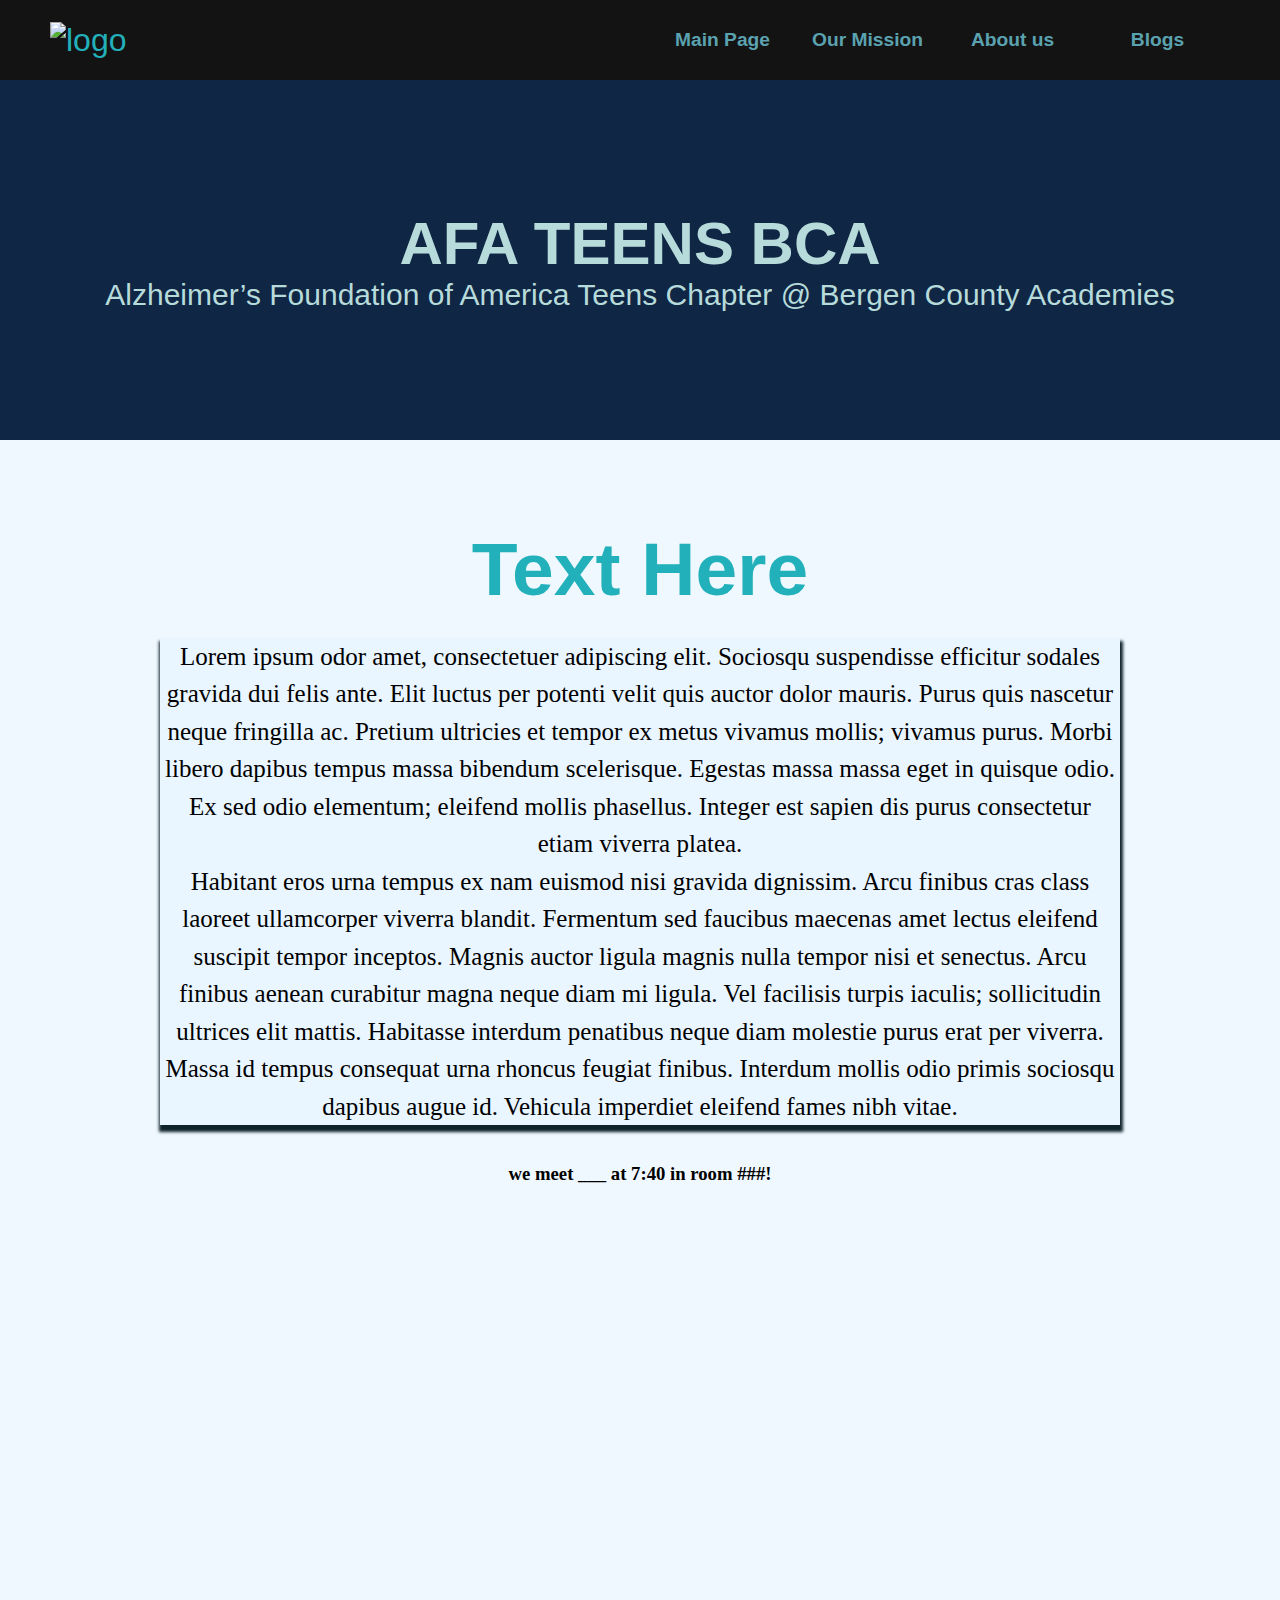
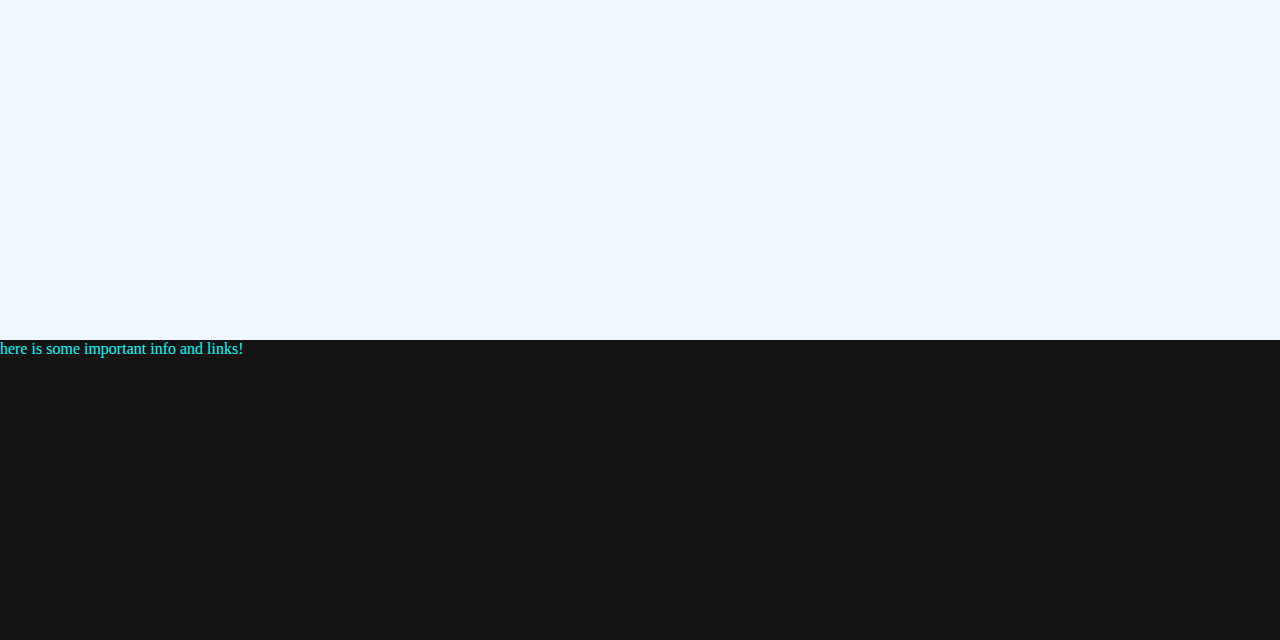
==== index.html @ df2fa962 "added previous site code" ====
<!DOCTYPE html>
<html lang="en">
<head>
    <meta charset="UTF-8">
    <meta name="viewport" content="width=device-width, initial-scale=1.0">
    <title>AFA TEENS BCA</title>
    <link rel="stylesheet" href="styles.css">
</head>
<body>
    <!-- navbar -->
    <nav class="navbar">
        <div class="navbar_container">
            <a href="index.html" id="navbar_logo"> <img src="https://149744320.v2.pressablecdn.com/wp-content/uploads/2022/12/cropped-AFA-teal-logo-transparent.png" alt="logo" width="150px"></a>
            <div class="navbar_toggle" id="mobile-menu">
                <span class="bar"></span>
                <span class="bar"></span>
                <span class="bar"></span>
            </div>
            <ul class="navbar_menu">
                <li class="navbar_item">
                    <a href="index.html" class="navbar_links" id="home-page"><strong>Main Page</strong></a>
                </li>
                <li class="navbar_item">
                    <a href="our-mission.html" class="navbar_links" id="our-mission-page"><strong>Our Mission</strong></a>
                </li>
                <li class="navbar_item">
                    <a href="about-us.html" class="navbar_links" id="about-us-page"><strong>About us</strong></a>
                </li>
                <li class="navbar_item">
                    <a href="blogs.html" class="navbar_links" id="blogs-page"><strong>Blogs</strong></a>
                </li>
            </ul>
        </div>
        <script src="app.js"></script>
     </nav>
     <div class="header">
        <h1>AFA TEENS BCA</h1>
        <p>Alzheimer’s Foundation of America Teens Chapter @ Bergen County Academies</p>
    </div>
    <div class = "content">
        <div class="introduction">
            <div class="message">
                <h2><br>Text Here</h2>
            </div>
            <div class = "introduction-text">
                <p>Lorem ipsum odor amet, consectetuer adipiscing elit. Sociosqu suspendisse efficitur sodales gravida dui felis ante. Elit luctus per potenti velit quis auctor dolor mauris. Purus quis nascetur neque fringilla ac. Pretium ultricies et tempor ex metus vivamus mollis; vivamus purus. Morbi libero dapibus tempus massa bibendum scelerisque. Egestas massa massa eget in quisque odio. Ex sed odio elementum; eleifend mollis phasellus. Integer est sapien dis purus consectetur etiam viverra platea.
                    <br>
                    Habitant eros urna tempus ex nam euismod nisi gravida dignissim. Arcu finibus cras class laoreet ullamcorper viverra blandit. Fermentum sed faucibus maecenas amet lectus eleifend suscipit tempor inceptos. Magnis auctor ligula magnis nulla tempor nisi et senectus. Arcu finibus aenean curabitur magna neque diam mi ligula. Vel facilisis turpis iaculis; sollicitudin ultrices elit mattis. Habitasse interdum penatibus neque diam molestie purus erat per viverra. Massa id tempus consequat urna rhoncus feugiat finibus. Interdum mollis odio primis sociosqu dapibus augue id. Vehicula imperdiet eleifend fames nibh vitae.</p>
            </div>
        </div>
        <div class = "meetings"></div>
            <h3>we meet ___ at 7:40 in room ###!</h3>
        </div>
    </div>
    <footer class = "footer">
        <p>here is some important info and links!</p>
    </footer>
</body>
</html>
---- styles.css ----
* {
    box-sizing: border-box;
    margin: 0;
    padding: 0;
    /* font-family:'Segoe UI', Tahoma, Geneva, Verdana, sans-serif; */
    scroll-behavior: smooth;
}

body {
    overflow-x: hidden;
}

.navbar {
    font-family:'Segoe UI', Tahoma, Geneva, Verdana, sans-serif;
    background:#131313;
    height: 80px;
    display: flex;
    justify-content: center;
    align-items: center;
    font-size: 1.2rem;
    position: sticky;
    top: 0;
    z-index: 999;

}

.navbar_container {
    display: flex;
    justify-content: space-between;
    height: 80px;
    z-index: 1;
    width: 100%;
    max-width: 1300px;
    margin: 0 auto;
    padding: 0 50px;
}

#navbar_logo {
    color: #22b0ba;
    display: flex;
    align-items: center;
    cursor: pointer;
    text-decoration: none;
    font-size: 2rem;
    
}

.navbar_menu {
    display: flex;
    align-items: center;
    list-style: none;
}

.navbar_item {
    height: 80px;
}

.navbar_links {
    color: #5ba2b0;
    display: flex;
    align-items: center;
    justify-content: center;
    width: 145px;
    text-decoration: none;
    height: 100%;
    transition: all 0.3s ease;
}
.navbar_links:hover {
    color: #fff;
    transition: all 0.3s ease;
}

/* mobile menu navbar display */
@media screen and (max-width: 960px) {
    .navbar_container {
        display: flex;
        justify-content: space-between;
        height: 80px;
        z-index: 1;
        width: 100%;
        max-width: 1300px;
        padding: 0;
    }

    .navbar_menu {
        display: grid;
        grid-template-columns: auto;
        margin: 0;
        width: 100%;
        position: absolute;
        top: -1000px;
        opacity: 1;
        transition: all 0.5s ease;
        z-index: -1;
        background: #131313;
    }

    .navbar_menu.active {
        background: #131313;
        top: 100%;
        opacity: 0.9;
        transition: all 0.5s ease;
        z-index: 99;
        height: 60vh;
        font-size: 1.6rem;
    }

    #navbar_logo {
        padding-left: 25px;
    }

    .navbar_toggle .bar {
        width: 25px;
        height: 3px;
        margin: 5px auto;
        transition: all 0.3s ease-in-out;
        background: #fff;
    }

    .navbar_item {
        width: 100%;
    }

    .navbar_links {
        text-align: center;
        padding: 2rem;
        width: 100%;
        display: table;
    }

    #mobile-menu {
        position: absolute;
        top: 20%;
        right: 5%;
        transform: translate(5%, 20%);
    }

    .navbar_toggle .bar {
        display: block;
        cursor: pointer;
    }

    #mobile-menu.is-active .bar:nth-child(2) {
        opacity: 0;
    }
    #mobile-menu.is-active .bar:nth-child(1) {
        transform: translateY(8px) rotate(45deg);
    }
    #mobile-menu.is-active .bar:nth-child(3) {
        transform: translateY(-8px) rotate(-45deg);
    }
}

.header {
    font-family:'Segoe UI', Tahoma, Geneva, Verdana, sans-serif;
    height: 360px;
    padding: 60px;
    justify-content: center;
    align-content: center;
    text-align: center;
    background: #0f2645;
    color: rgb(182, 219, 218);
    font-size: 30px;
  }

.content {
    background-color: aliceblue;
    height: 1500px;
    text-align: center;
    min-height: calc(100vh - 480px)
}

.footer {
    position: bottom;
    background-color: #131313;
    height: 300px;
    color: aqua;
}

.message {
    margin-bottom: 2%;
    justify-content: center;
    align-content: center;
    color: #22b0ba;
    font-family: Impact, Haettenschweiler, 'Arial Narrow Bold', sans-serif;
    font-size: 50px;
}

.introduction-text {
    width: 75%;
    line-height: 1.5;
    font-size: 25px;
    background-color: rgb(233, 245, 255);
    margin: auto;
    margin-bottom: 3%;
    box-shadow: 1px 5px 3px 2px rgb(15, 35, 42);

}
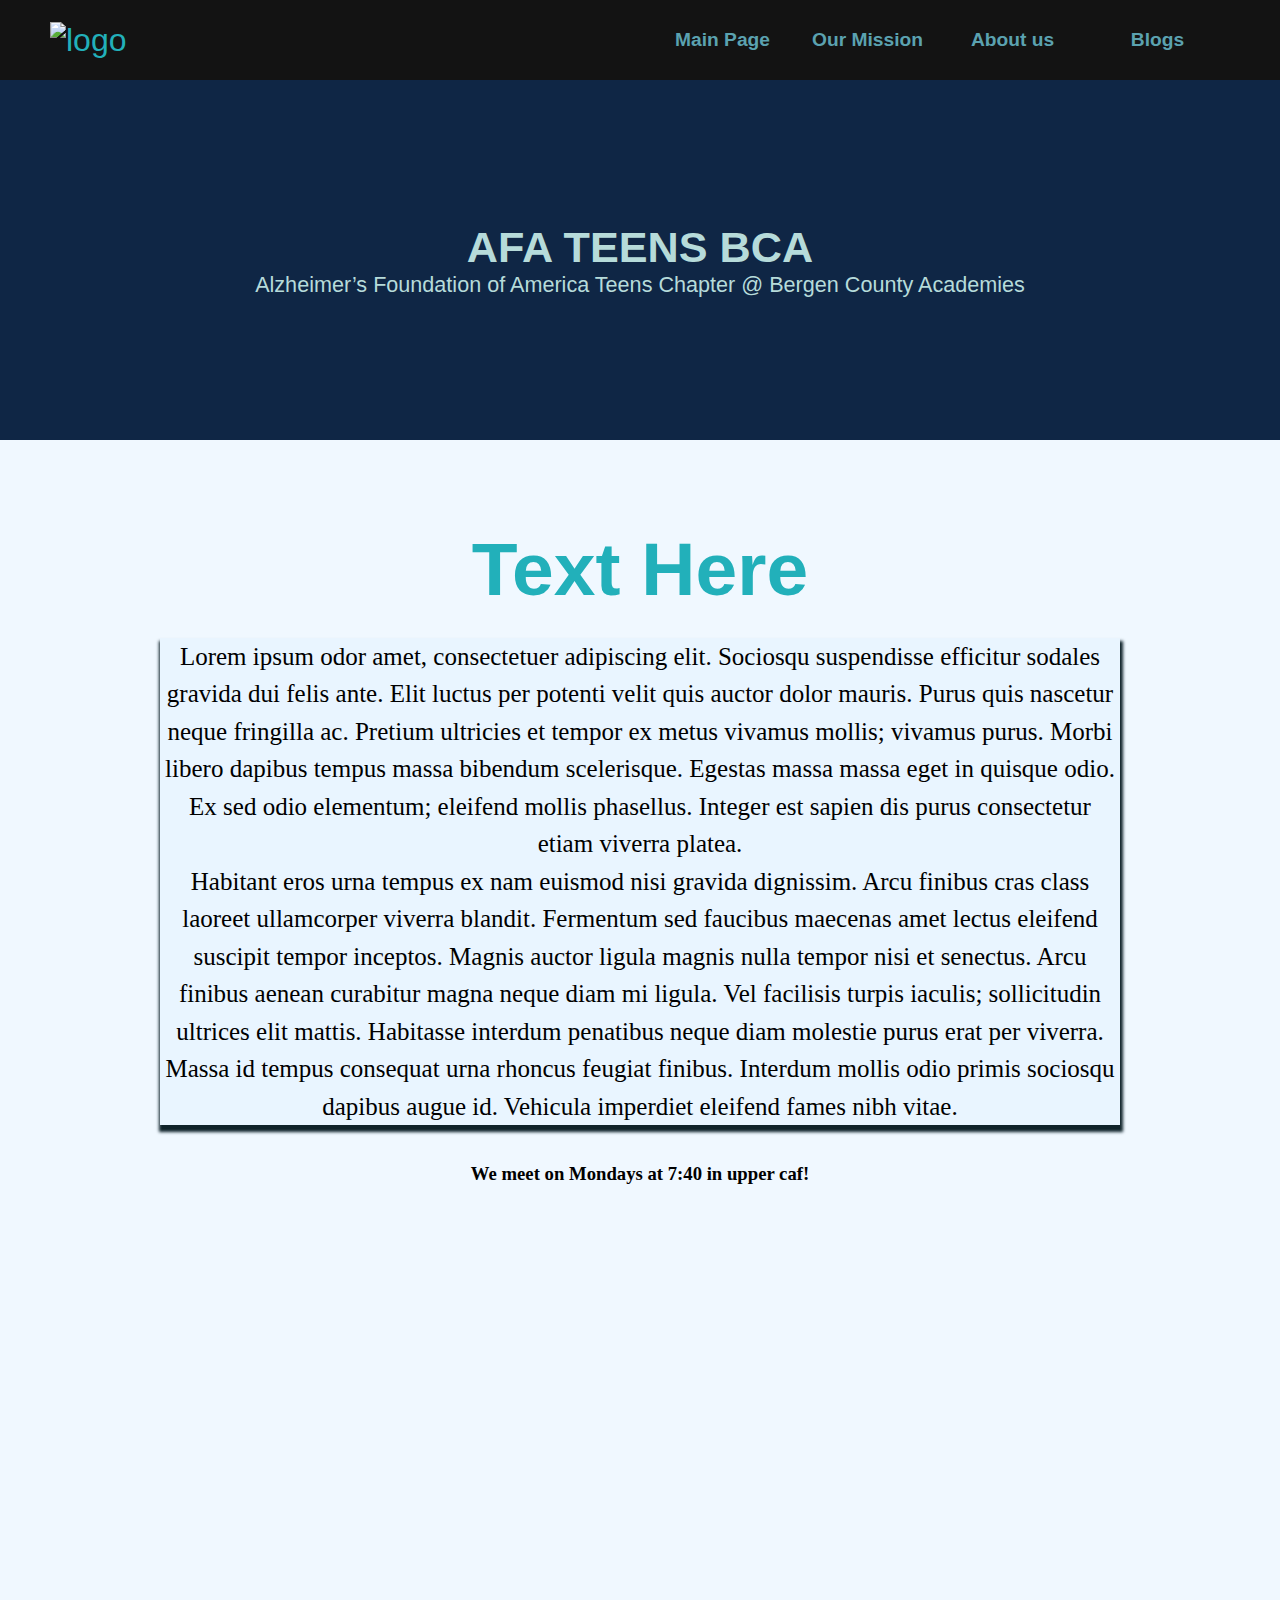
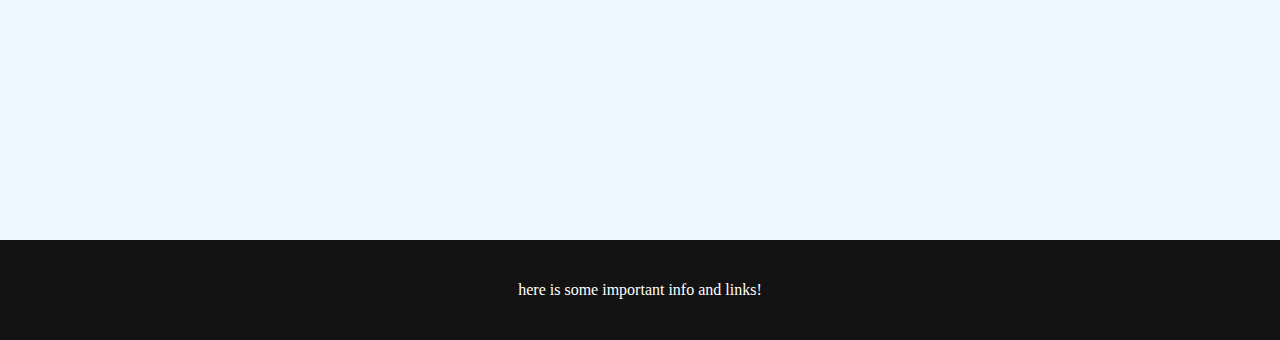
==== commit 7a1cafae: "tried to change some things for the footer" ====
--- a/index.html
+++ b/index.html
@@ -49,7 +49,7 @@
             </div>
         </div>
         <div class = "meetings"></div>
-            <h3>we meet ___ at 7:40 in room ###!</h3>
+            <h3>We meet on Mondays at 7:40 in upper caf!</h3>
         </div>
     </div>
     <footer class = "footer">
--- a/styles.css
+++ b/styles.css
@@ -8,6 +8,9 @@
 
 body {
     overflow-x: hidden;
+    position: relative;
+    min-height: 100vh;
+    overscroll-behavior-x: none;
 }
 
 .navbar {
@@ -160,7 +163,7 @@
     text-align: center;
     background: #0f2645;
     color: rgb(182, 219, 218);
-    font-size: 30px;
+    font-size: 135%;
   }
 
 .content {
@@ -170,11 +173,25 @@
     min-height: calc(100vh - 480px)
 }
 
+footer {
+    overflow: hidden;
+    padding: 20px;
+    position: absolute;
+    margin-top: 20px;
+    margin-bottom: 0px;
+    bottom: 0;
+    background-color: #131313;
+    height: 100px;
+    width: 100%;
+    color: white;
+}
+
 .footer {
-    position: bottom;
-    background-color: #131313;
-    height: 300px;
-    color: aqua;
+    display: flex;
+    align-items: center;
+    justify-content: center;
+    flex-direction: column;
+    text-align: center;
 }
 
 .message {
@@ -195,4 +212,20 @@
     margin-bottom: 3%;
     box-shadow: 1px 5px 3px 2px rgb(15, 35, 42);
 
+}
+
+.members {
+    display: grid;
+    grid-template-columns: auto auto;
+    justify-content: space-evenly;
+    align-content: space-evenly;
+    height: 800px;
+}
+
+.member {
+    background-color: aqua;
+    height: auto;
+    width: auto;
+    justify-content: center;
+    align-content: center;
 }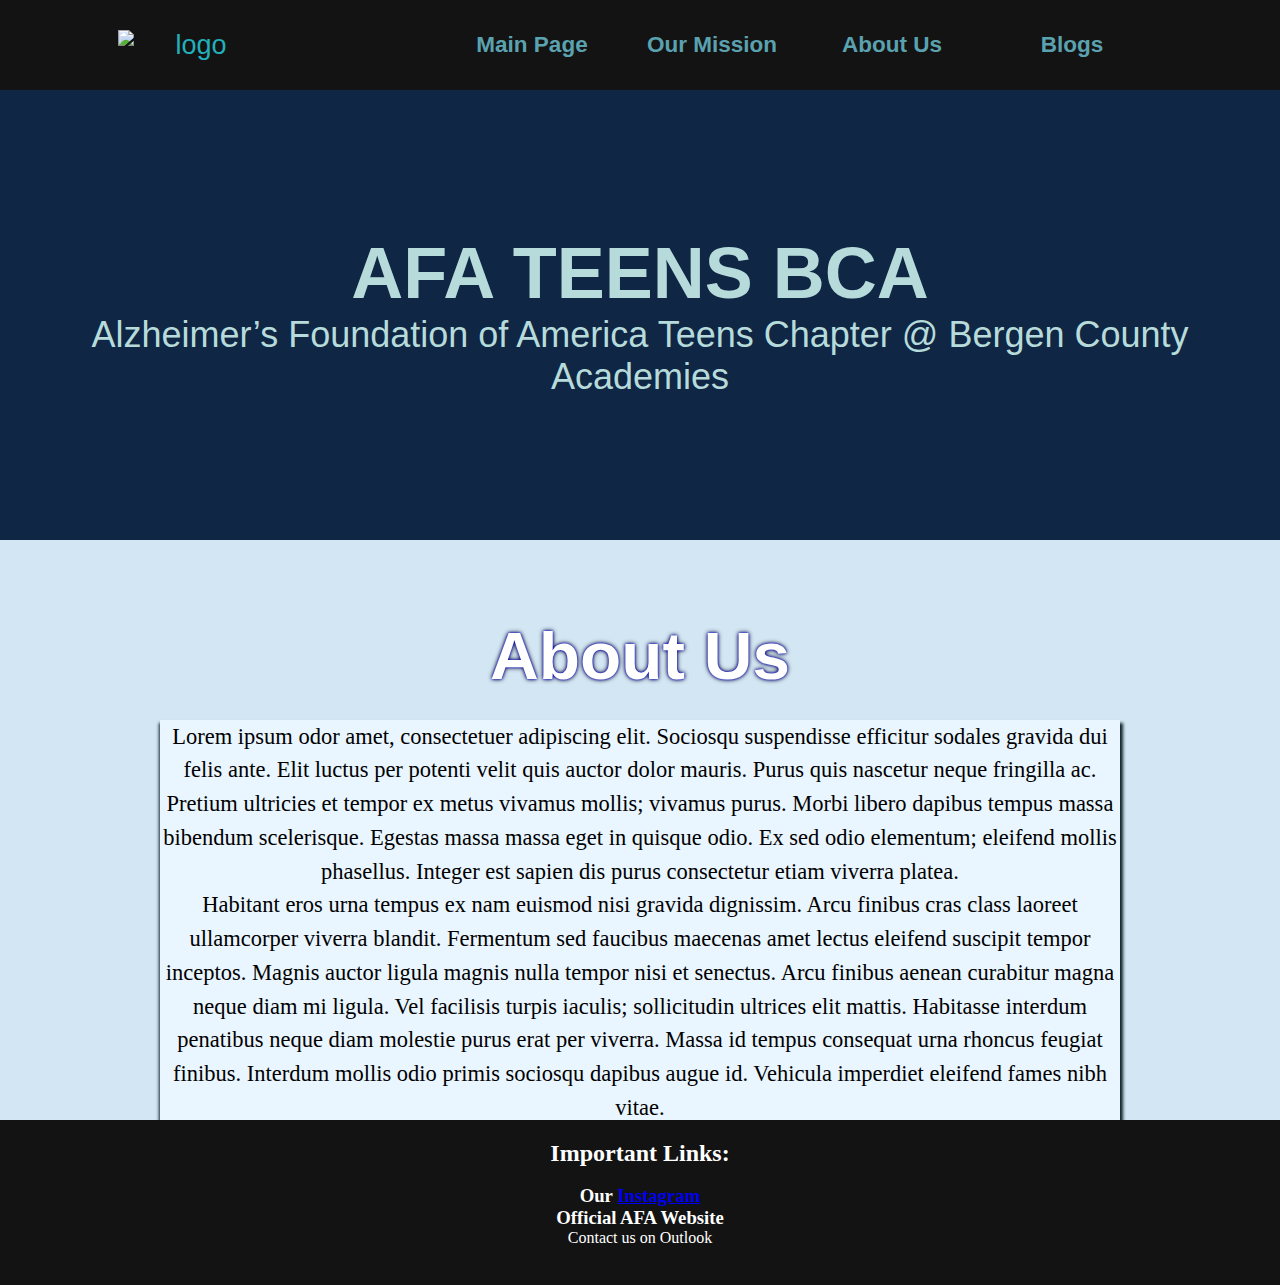
==== commit 2b957db2: "made more compatible with mobile devices, about us page, fixed footer." ====
--- a/index.html
+++ b/index.html
@@ -24,7 +24,7 @@
                     <a href="our-mission.html" class="navbar_links" id="our-mission-page"><strong>Our Mission</strong></a>
                 </li>
                 <li class="navbar_item">
-                    <a href="about-us.html" class="navbar_links" id="about-us-page"><strong>About us</strong></a>
+                    <a href="about-us.html" class="navbar_links" id="about-us-page"><strong>About Us</strong></a>
                 </li>
                 <li class="navbar_item">
                     <a href="blogs.html" class="navbar_links" id="blogs-page"><strong>Blogs</strong></a>
@@ -40,7 +40,7 @@
     <div class = "content">
         <div class="introduction">
             <div class="message">
-                <h2><br>Text Here</h2>
+                <h2><br>About Us</h2>
             </div>
             <div class = "introduction-text">
                 <p>Lorem ipsum odor amet, consectetuer adipiscing elit. Sociosqu suspendisse efficitur sodales gravida dui felis ante. Elit luctus per potenti velit quis auctor dolor mauris. Purus quis nascetur neque fringilla ac. Pretium ultricies et tempor ex metus vivamus mollis; vivamus purus. Morbi libero dapibus tempus massa bibendum scelerisque. Egestas massa massa eget in quisque odio. Ex sed odio elementum; eleifend mollis phasellus. Integer est sapien dis purus consectetur etiam viverra platea.
@@ -53,7 +53,12 @@
         </div>
     </div>
     <footer class = "footer">
-        <p>here is some important info and links!</p>
+        <h2>Important Links:</h2>
+        <br>
+        <h3>Our <a href="https://www.instagram.com/afa_teens._bca/">Instagram</a></h3>
+        <h3><a href="https://alzfdn.org/"></a>Official AFA Website</h3>
+        <p>Contact us on Outlook</p>
+        <br>
     </footer>
 </body>
 </html>--- a/styles.css
+++ b/styles.css
@@ -6,21 +6,28 @@
     scroll-behavior: smooth;
 }
 
+html,body{
+    overflow-x:hidden;
+    flex-direction: column;
+    display: flex;
+    flex-direction: column;
+  }
+
 body {
-    overflow-x: hidden;
     position: relative;
+    text-align: center;
     min-height: 100vh;
-    overscroll-behavior-x: none;
+    background-color: rgb(211, 230, 243);
 }
 
 .navbar {
     font-family:'Segoe UI', Tahoma, Geneva, Verdana, sans-serif;
     background:#131313;
-    height: 80px;
-    display: flex;
-    justify-content: center;
-    align-items: center;
-    font-size: 1.2rem;
+    height: 10vh;
+    display: flex;
+    justify-content: center;
+    align-items: center;
+    font-size: 2.5vh;
     position: sticky;
     top: 0;
     z-index: 999;
@@ -30,12 +37,12 @@
 .navbar_container {
     display: flex;
     justify-content: space-between;
-    height: 80px;
+    height: 10vh;
     z-index: 1;
     width: 100%;
-    max-width: 1300px;
+    max-width: 90vw;
     margin: 0 auto;
-    padding: 0 50px;
+    padding: 0 6vh;
 }
 
 #navbar_logo {
@@ -44,7 +51,7 @@
     align-items: center;
     cursor: pointer;
     text-decoration: none;
-    font-size: 2rem;
+    font-size: 3vh;
     
 }
 
@@ -63,7 +70,7 @@
     display: flex;
     align-items: center;
     justify-content: center;
-    width: 145px;
+    width: 20vh;
     text-decoration: none;
     height: 100%;
     transition: all 0.3s ease;
@@ -78,10 +85,10 @@
     .navbar_container {
         display: flex;
         justify-content: space-between;
-        height: 80px;
+        height: 10vh;
         z-index: 1;
         width: 100%;
-        max-width: 1300px;
+        max-width: 100vw;
         padding: 0;
     }
 
@@ -108,10 +115,6 @@
         font-size: 1.6rem;
     }
 
-    #navbar_logo {
-        padding-left: 25px;
-    }
-
     .navbar_toggle .bar {
         width: 25px;
         height: 3px;
@@ -152,36 +155,39 @@
     #mobile-menu.is-active .bar:nth-child(3) {
         transform: translateY(-8px) rotate(-45deg);
     }
+
+    .introduction-text {
+        font-size: 2vh;
+    }
 }
 
 .header {
     font-family:'Segoe UI', Tahoma, Geneva, Verdana, sans-serif;
-    height: 360px;
-    padding: 60px;
+    height: 50vh;
+    padding: 8vh;
     justify-content: center;
     align-content: center;
     text-align: center;
     background: #0f2645;
     color: rgb(182, 219, 218);
-    font-size: 135%;
+    font-size: 4vh;
   }
 
 .content {
-    background-color: aliceblue;
-    height: 1500px;
-    text-align: center;
-    min-height: calc(100vh - 480px)
+    min-height: calc(100vh - 480px);
+    height: auto;
+    margin-bottom: 100px;
 }
 
 footer {
     overflow: hidden;
     padding: 20px;
     position: absolute;
-    margin-top: 20px;
+    margin-top: auto;
     margin-bottom: 0px;
     bottom: 0;
     background-color: #131313;
-    height: 100px;
+    height: auto;
     width: 100%;
     color: white;
 }
@@ -198,15 +204,16 @@
     margin-bottom: 2%;
     justify-content: center;
     align-content: center;
-    color: #22b0ba;
-    font-family: Impact, Haettenschweiler, 'Arial Narrow Bold', sans-serif;
-    font-size: 50px;
+    color: #ffffff;
+    font-size: 5vh;
+    text-shadow: 0 0 3px #0000ff, 0 0 5px #000000;
+    font-family:'Lucida Sans', 'Lucida Sans Regular', 'Lucida Grande', 'Lucida Sans Unicode', Geneva, Verdana, sans-serif;
 }
 
 .introduction-text {
     width: 75%;
     line-height: 1.5;
-    font-size: 25px;
+    font-size: 2.5vh;
     background-color: rgb(233, 245, 255);
     margin: auto;
     margin-bottom: 3%;
@@ -217,15 +224,114 @@
 .members {
     display: grid;
     grid-template-columns: auto auto;
-    justify-content: space-evenly;
-    align-content: space-evenly;
-    height: 800px;
+    justify-content: center;
+    width: auto;
+    gap: 4vh;
 }
 
 .member {
-    background-color: aqua;
+    font-family:'Lucida Sans', 'Lucida Sans Regular', 'Lucida Grande', 'Lucida Sans Unicode', Geneva, Verdana, sans-serif;
+    padding: 4vh;
+    border-radius: 3vh;
+    display: grid;
+    grid-template-columns: auto auto;
+    background-color: rgb(132, 210, 232);
+    min-height: 45vh;
     height: auto;
-    width: auto;
+    width: 86vh;
     justify-content: center;
     align-content: center;
+    transition: all 0.7s ease;
+    box-shadow: 1vh 1vh 3vh #5874c7 inset;
+    h2 {
+        font-size: 3.5vh;
+        color: #fff;
+        text-shadow: 0 0 3px #0000ff, 0 0 5px #000000;
+      }
+    h3 {
+        font-size: 2vh;
+        margin: 2%;
+        border-radius: 4vh;
+        background-color: #22b0ba;
+    }
+    .centered-img{
+        img{
+            width: 27vh;
+            margin-right: 2vh;
+            border-radius: 20vh;
+        }
+    }
+    .centered-img:hover {
+        img { 
+            transition: all 0.3s ease;
+            transform: scale(1.05);
+        }
+    }
+    .member-info {
+        font-size: 1.75vh;
+        justify-content: center;
+        align-items: center;
+        width: 50vh;
+    }
+}
+
+.member:hover {
+    background-color: rgb(132, 182, 232);
+    transform: scale(1.06);
+}
+
+@media screen and (max-width: 960px) {
+    .members {
+        display: grid;
+        grid-template-columns: auto;
+        justify-content: center;
+        width: auto;
+    }
+
+    .message {
+        font-size: 3.5vh;
+    }
+    .member {
+        font-family:'Lucida Sans', 'Lucida Sans Regular', 'Lucida Grande', 'Lucida Sans Unicode', Geneva, Verdana, sans-serif;
+        border-radius: 3vh;
+        display: grid;
+        grid-template-columns: auto;
+        padding: 4vh;
+        background-color: rgb(132, 210, 232);
+        height: auto;
+        width: 43vh;
+        justify-content: center;
+        align-content: center;
+        transition: all 0.7s ease;
+        box-shadow: 5px 5px 10px #4b64af inset;
+        h2 {
+            font-size: 3.5vh;
+            color: #fff;
+            text-shadow: 0 0 3px #0000ff, 0 0 5px #000000;
+        }
+        h3 {
+            font-size: 2.5vh;
+            justify-self: center;
+            width: 40vh;
+            border-radius: 20px;
+            background-color: #22b0ba;
+        }
+
+        p {
+            height: auto;
+            width: 40vh;
+            justify-self: center;
+        }
+        .centered-img{
+            img{
+                width: 20vh;
+                border-radius: 20vh;
+            }
+        }
+    }
+    .member-info {
+        font-size: 2vh;
+        justify-content: center;
+        align-items: center;
+    } 
 }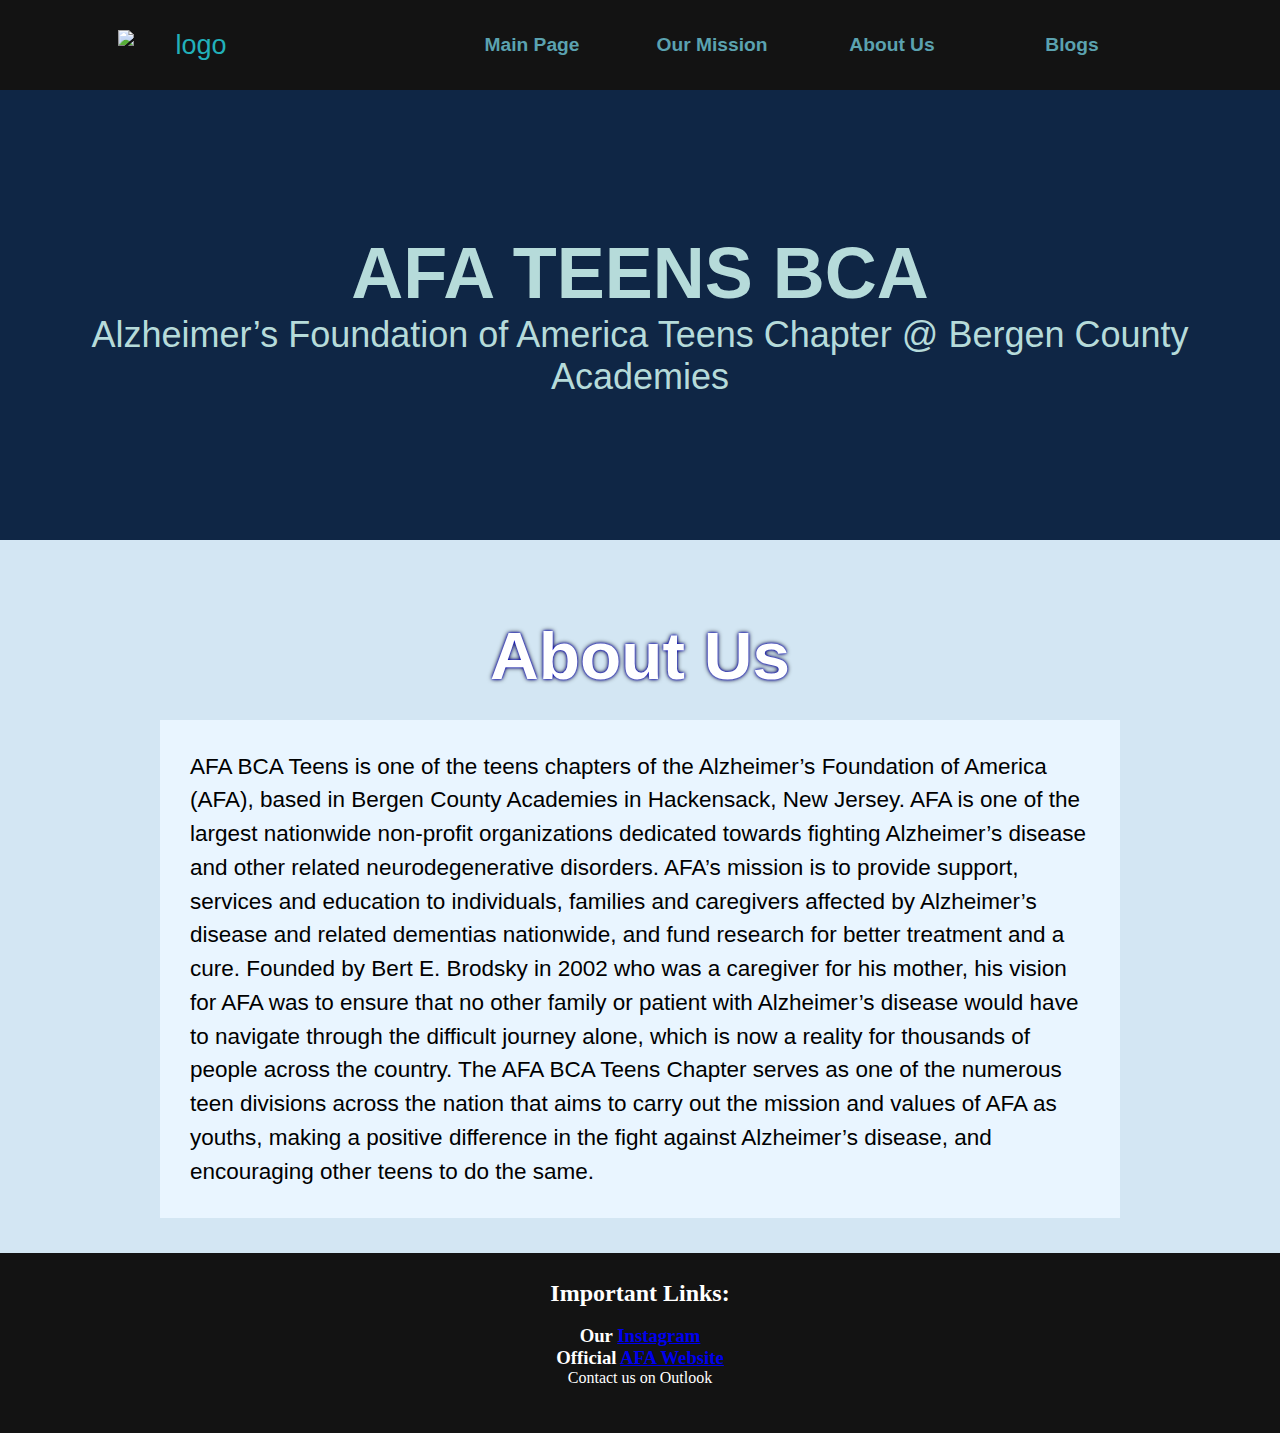
==== commit 8353d394: "finished basic website" ====
--- a/index.html
+++ b/index.html
@@ -43,20 +43,21 @@
                 <h2><br>About Us</h2>
             </div>
             <div class = "introduction-text">
-                <p>Lorem ipsum odor amet, consectetuer adipiscing elit. Sociosqu suspendisse efficitur sodales gravida dui felis ante. Elit luctus per potenti velit quis auctor dolor mauris. Purus quis nascetur neque fringilla ac. Pretium ultricies et tempor ex metus vivamus mollis; vivamus purus. Morbi libero dapibus tempus massa bibendum scelerisque. Egestas massa massa eget in quisque odio. Ex sed odio elementum; eleifend mollis phasellus. Integer est sapien dis purus consectetur etiam viverra platea.
-                    <br>
-                    Habitant eros urna tempus ex nam euismod nisi gravida dignissim. Arcu finibus cras class laoreet ullamcorper viverra blandit. Fermentum sed faucibus maecenas amet lectus eleifend suscipit tempor inceptos. Magnis auctor ligula magnis nulla tempor nisi et senectus. Arcu finibus aenean curabitur magna neque diam mi ligula. Vel facilisis turpis iaculis; sollicitudin ultrices elit mattis. Habitasse interdum penatibus neque diam molestie purus erat per viverra. Massa id tempus consequat urna rhoncus feugiat finibus. Interdum mollis odio primis sociosqu dapibus augue id. Vehicula imperdiet eleifend fames nibh vitae.</p>
+                <p>AFA BCA Teens is one of the teens chapters of the Alzheimer’s Foundation of America (AFA), based in Bergen County Academies in Hackensack, New Jersey. AFA is one of the largest nationwide non-profit organizations dedicated towards fighting Alzheimer’s disease and other related neurodegenerative disorders. AFA’s mission is to provide support, services and education to individuals, families and caregivers affected by Alzheimer’s disease and related dementias nationwide, and fund research for better treatment and a cure. Founded by Bert E. Brodsky in 2002 who was a caregiver for his mother, his vision for AFA was to ensure that no other family or patient with Alzheimer’s disease would have to navigate through the difficult journey alone, which is now a reality for thousands of people across the country. The AFA BCA Teens Chapter serves as one of the numerous teen divisions across the nation that aims to carry out the mission and values of AFA as youths, making a positive difference in the fight against Alzheimer’s disease, and encouraging other teens to do the same. </p>
             </div>
         </div>
         <div class = "meetings"></div>
-            <h3>We meet on Mondays at 7:40 in upper caf!</h3>
+            <h3>We meet on Mondays at 7:35 in upper caf!</h3>
         </div>
+        <br>
+        <br>
+        <br>
     </div>
     <footer class = "footer">
         <h2>Important Links:</h2>
         <br>
         <h3>Our <a href="https://www.instagram.com/afa_teens._bca/">Instagram</a></h3>
-        <h3><a href="https://alzfdn.org/"></a>Official AFA Website</h3>
+        <h3>Official <a href="https://alzfdn.org/">AFA Website</a></h3>
         <p>Contact us on Outlook</p>
         <br>
     </footer>
--- a/styles.css
+++ b/styles.css
@@ -7,7 +7,6 @@
 }
 
 html,body{
-    overflow-x:hidden;
     flex-direction: column;
     display: flex;
     flex-direction: column;
@@ -27,7 +26,7 @@
     display: flex;
     justify-content: center;
     align-items: center;
-    font-size: 2.5vh;
+    font-size: 1.2rem;
     position: sticky;
     top: 0;
     z-index: 999;
@@ -187,7 +186,7 @@
     margin-bottom: 0px;
     bottom: 0;
     background-color: #131313;
-    height: auto;
+    height: 20vh;
     width: 100%;
     color: white;
 }
@@ -211,13 +210,15 @@
 }
 
 .introduction-text {
+    font-family: 'Lucida Sans', 'Lucida Sans Regular', 'Lucida Grande', 'Lucida Sans Unicode', Geneva, Verdana, sans-serif;
+    text-align: left;
     width: 75%;
+    padding: 30px;
     line-height: 1.5;
     font-size: 2.5vh;
     background-color: rgb(233, 245, 255);
     margin: auto;
     margin-bottom: 3%;
-    box-shadow: 1px 5px 3px 2px rgb(15, 35, 42);
 
 }
 
@@ -242,14 +243,14 @@
     justify-content: center;
     align-content: center;
     transition: all 0.7s ease;
-    box-shadow: 1vh 1vh 3vh #5874c7 inset;
+    /* box-shadow: 1vh 1vh 3vh #5874c7 inset; */
     h2 {
         font-size: 3.5vh;
         color: #fff;
         text-shadow: 0 0 3px #0000ff, 0 0 5px #000000;
       }
     h3 {
-        font-size: 2vh;
+        font-size: 2.5vh;
         margin: 2%;
         border-radius: 4vh;
         background-color: #22b0ba;
@@ -268,7 +269,8 @@
         }
     }
     .member-info {
-        font-size: 1.75vh;
+        color: #0f2645;
+        font-size: 2.25vh;
         justify-content: center;
         align-items: center;
         width: 50vh;
@@ -334,4 +336,86 @@
         justify-content: center;
         align-items: center;
     } 
+}
+
+/* scrollbar width */
+::-webkit-scrollbar {
+    width: 10px;
+}
+  
+/* scrollbar track */
+::-webkit-scrollbar-track {
+    box-shadow: inset 0 0 50px #030d39;
+}
+
+/* scrollbar handle */
+::-webkit-scrollbar-thumb {
+    background: #4b64af; 
+    border-radius: 10px;
+}
+  
+/* handle on hover */
+::-webkit-scrollbar-thumb:hover {
+    background: #3f5494; 
+}
+
+*::before, *::after {
+    box-sizing: border-box
+}
+.carousel {
+    max-width: 90vh;
+    height: 40vh;
+    position: relative;
+    margin: auto;
+
+    ul {
+        margin: 0;
+        padding: 0;
+        list-style: none;
+    }
+}
+
+.slides {
+    position: absolute;
+    inset: 0;
+    opacity: 0;
+}
+
+.slides > img {
+    display: block;
+    width: 100%;
+    height: 100%;
+    object-fit: cover;
+    object-position: center;
+}
+
+.slides[data-active] {
+    opacity: 1;
+}
+
+.carousel-button {
+    position: absolute;
+    background: none;
+    border: none;
+    font-size: 4rem;
+    top: 50%;
+    z-index: 5;
+    transform: translateY()-50%;
+    color: #fff;
+    cursor: pointer;
+    border-radius: .25rem;
+    padding: 0 .5rem;
+    background-color: rgba(0,0,0,.1);
+}
+
+.carousel-button:hover, .carousel-button:focus{
+    background-color: rgba(0,0,0,.3);
+}
+
+.carousel-button.prev {
+    left: 1rem;
+}
+
+.carousel-button.right {
+    right: 1rem;
 }